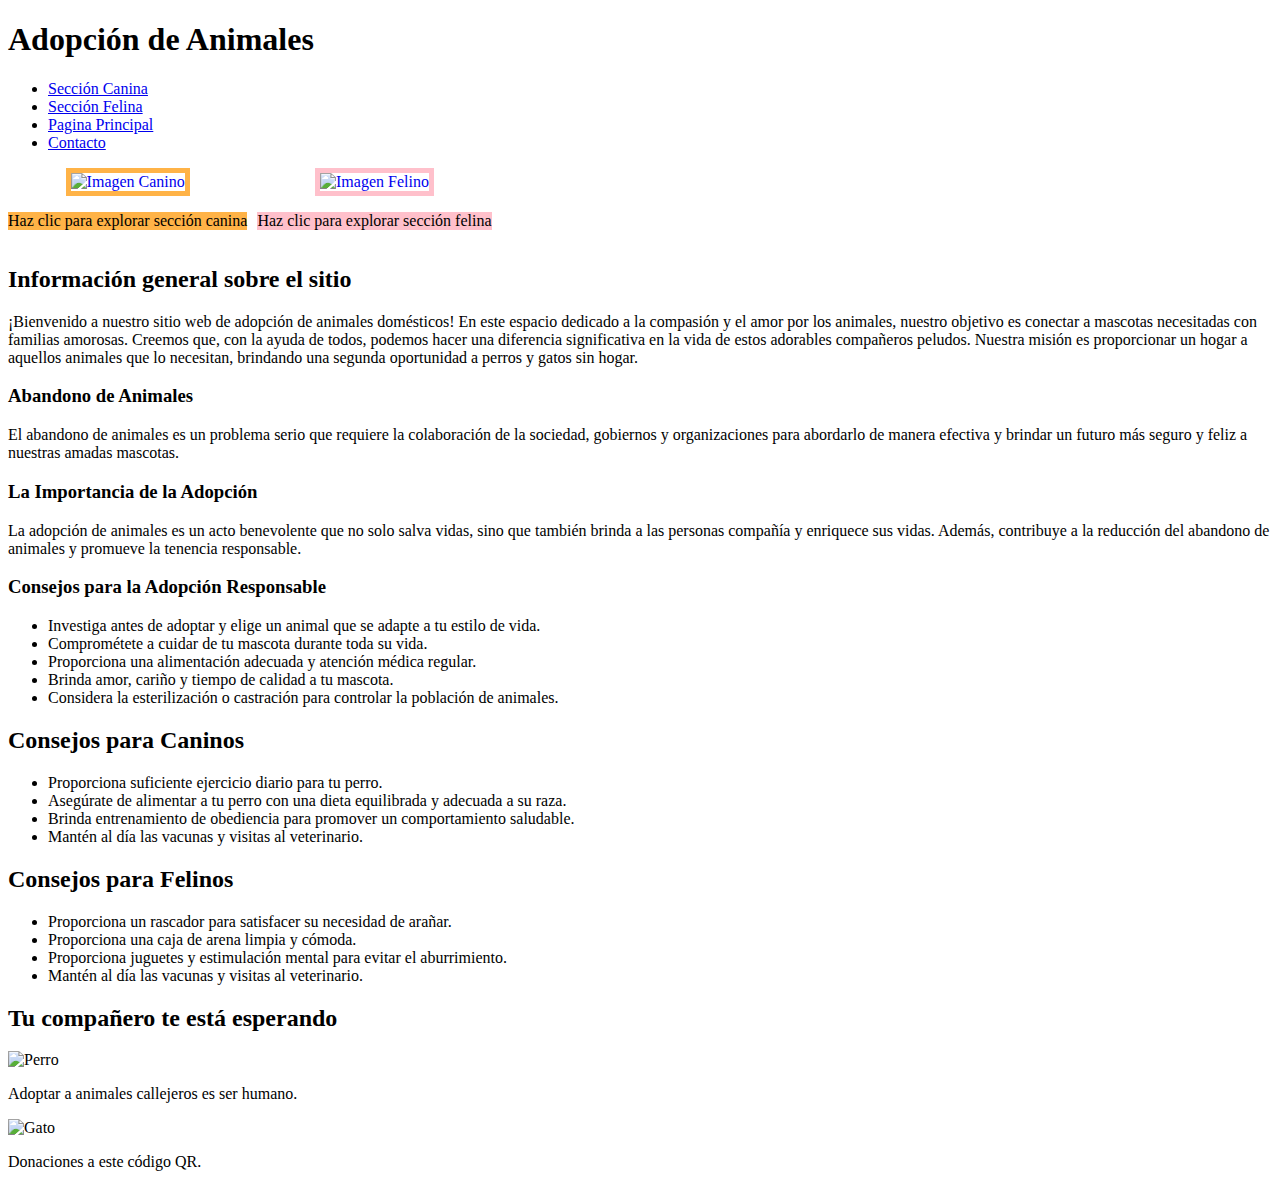
==== index.html @ 34eefc66 "Update and rename Adopcion.html to index.html" ====
<!DOCTYPE html>
<html lang="es">
<head>
    <meta charset="UTF-8">
    <meta name="viewport" content="width=device-width, initial-scale=1.0">
    <link type="text/css" rel="stylesheet" href="./styles/Adopcion.css" >
    <link type="text/css" rel="stylesheet" href="./styles/Global.css" >
    <title>Adopción de Animales</title>
</head>


<header>
    <h1>Adopción de Animales</h1>
    <nav>
        <ul>
            <li><a href="SeccionCanina.html">Sección Canina</a></li>
            <li><a href="SeccionFelina.html">Sección Felina</a></li>
            <li><a href="Adopcion.html">Pagina Principal</a></li>
            <li><a href="Contacto.html">Contacto</a></li>
        </ul>
    </nav>
    <div style="display: flex;">
        <a href="SeccionCanina.html" style="display: inline-block; margin-right: 10px; text-decoration: none;">
            <div style="text-align: center;">
                <img src="https://img.freepik.com/foto-gratis/lindo-perro-marron-hogar_181624-41257.jpg?size=300&ext=jpg" alt="Imagen Canino" style="width: 150px; height: 150px; object-fit: cover; border: 5px solid #FFB347;">
            </div>
            <p style="background: #FFB347; text-align: center; color: black;">Haz clic para explorar sección canina</p>
        </a>
        <a href="SeccionFelina.html" style="display: inline-block; text-decoration: none;">
            <div style="text-align: center;">
                <img src="https://images.ecestaticos.com/WQdxthvn11oGVR4dzkf-KWZWn3s=/0x0:2120x1414/557x418/filters:fill(white):format(jpg)/f.elconfidencial.com%2Foriginal%2F47b%2F328%2F963%2F47b3289639713b8e80c8d682d219fba7.jpg" alt="Imagen Felino" style="width: 150px; height: 150px; object-fit: cover; border: 5px solid #FFC0CB;">
            </div>
            <p style="background: #FFC0CB; text-align: center; color: black;">Haz clic para explorar sección felina</p>
        </a>
    </div>
</header>



    <main>
        <section class="section">
            <h2>Información general sobre el sitio</h2>
            <p>¡Bienvenido a nuestro sitio web de adopción de animales domésticos! En este espacio dedicado a la compasión y el amor por los animales, nuestro objetivo es conectar a mascotas necesitadas con familias amorosas. Creemos que, con la ayuda de todos, podemos hacer una diferencia significativa en la vida de estos adorables compañeros peludos. Nuestra misión es proporcionar un hogar a aquellos animales que lo necesitan, brindando una segunda oportunidad a perros y gatos sin hogar.</p>
           
            <h3>Abandono de Animales</h3>
            <p>El abandono de animales es un problema serio que requiere la colaboración de la sociedad, gobiernos y organizaciones para abordarlo de manera efectiva y brindar un futuro más seguro y feliz a nuestras amadas mascotas.</p>
            
            <h3>La Importancia de la Adopción</h3>
            <p>La adopción de animales es un acto benevolente que no solo salva vidas, sino que también brinda a las personas compañía y enriquece sus vidas. Además, contribuye a la reducción del abandono de animales y promueve la tenencia responsable.</p>
            
            <h3>Consejos para la Adopción Responsable</h3>
            <ul>
                <li>Investiga antes de adoptar y elige un animal que se adapte a tu estilo de vida.</li>
                <li>Comprométete a cuidar de tu mascota durante toda su vida.</li>
                <li>Proporciona una alimentación adecuada y atención médica regular.</li>
                <li>Brinda amor, cariño y tiempo de calidad a tu mascota.</li>
                <li>Considera la esterilización o castración para controlar la población de animales.</li>
            </ul>
        </section>

        <!-- Sección de Consejos para Caninos -->
        <section class="section">
            <h2>Consejos para Caninos</h2>
            <ul>
                <li>Proporciona suficiente ejercicio diario para tu perro.</li>
                <li>Asegúrate de alimentar a tu perro con una dieta equilibrada y adecuada a su raza.</li>
                <li>Brinda entrenamiento de obediencia para promover un comportamiento saludable.</li>
                <li>Mantén al día las vacunas y visitas al veterinario.</li>
            </ul>
        </section>

        <!-- Sección de Consejos para Felinos -->
        <section class="section">
            <h2>Consejos para Felinos</h2>
            <ul>
                <li>Proporciona un rascador para satisfacer su necesidad de arañar.</li>
                <li>Proporciona una caja de arena limpia y cómoda.</li>
                <li>Proporciona juguetes y estimulación mental para evitar el aburrimiento.</li>
                <li>Mantén al día las vacunas y visitas al veterinario.</li>
            </ul>
        </section>

        <!-- Sección de Imágenes de Perro y Gato -->
        <section class="section">
            <h2>Tu compañero te está esperando</h2>
            <div>
                <img src="https://images.unsplash.com/photo-1444212477490-ca407925329e?ixlib=rb-4.0.3&ixid=M3wxMjA3fDB8MHxzZWFyY2h8NHx8cGVycm8lMjBjywxsZWplcm98ZW58MHx8MHx8fDA%3D&w=1000&q=80" alt="Perro" class="animal-image">
                <p>Adoptar a animales callejeros es ser humano.</p>
            </div>
            <div>
                <img src="https://fei.org.ar/wp-content/uploads/2021/03/QR-FEI.png" alt="Gato" class="animal-image">
                <p>Donaciones a este código QR.</p>
            </div>
        </section>
    </main>
</body>
</html>
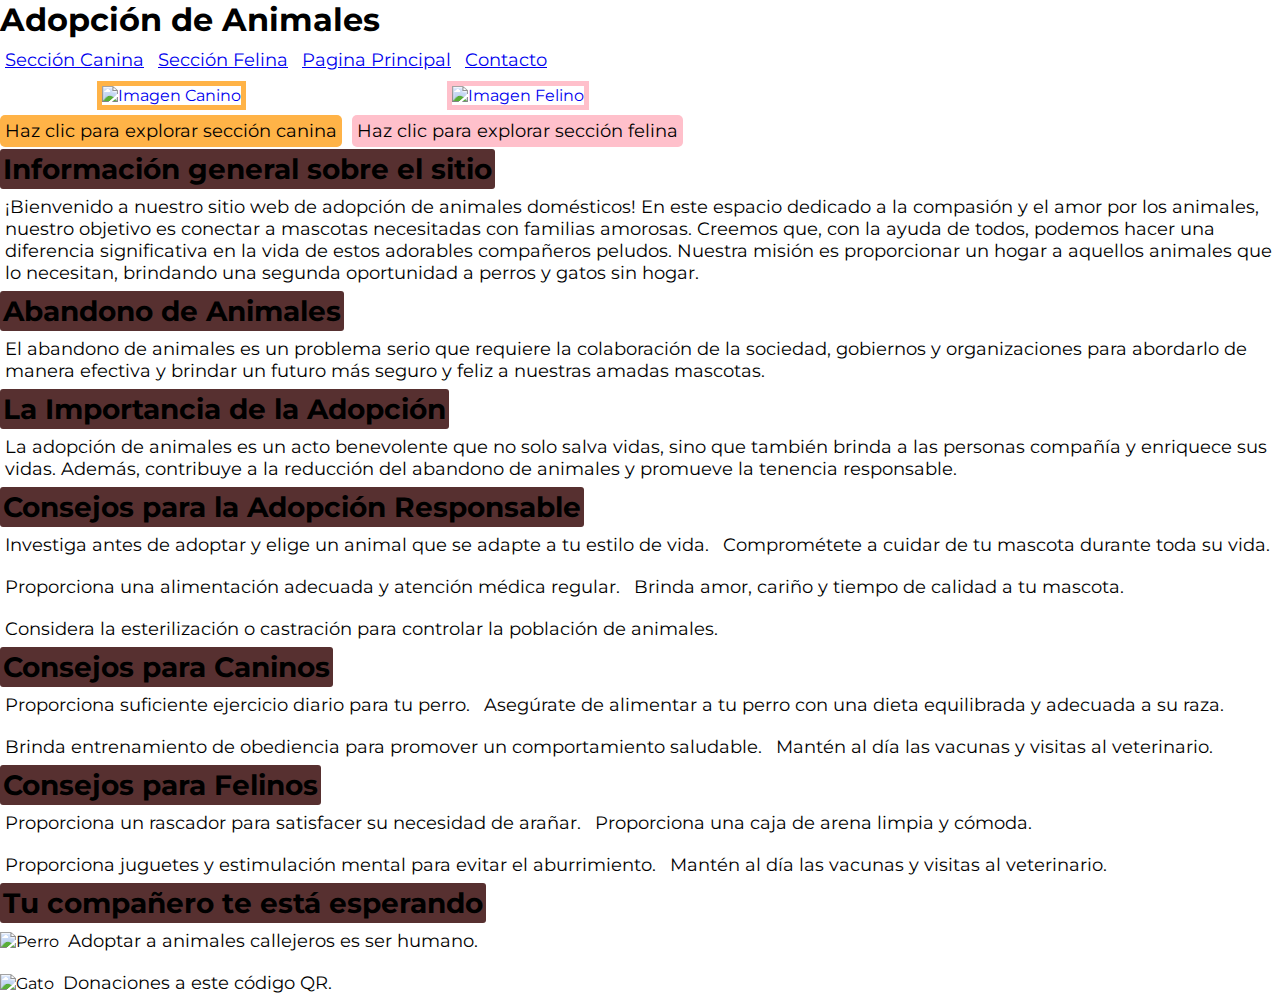
==== commit 5330cf06: "index" ====
--- a/index.html
+++ b/index.html
@@ -15,7 +15,7 @@
         <ul>
             <li><a href="SeccionCanina.html">Sección Canina</a></li>
             <li><a href="SeccionFelina.html">Sección Felina</a></li>
-            <li><a href="Adopcion.html">Pagina Principal</a></li>
+            <li><a href="index.html">Pagina Principal</a></li>
             <li><a href="Contacto.html">Contacto</a></li>
         </ul>
     </nav>
--- a/styles/Adopcion.css
+++ b/styles/Adopcion.css
@@ -0,0 +1,55 @@
+body {
+  background-image: url("https://img2.rtve.es/i/?w=1600&i=1611913347958.jpg");
+  background-size: cover;
+  background-repeat: no-repeat;
+  background-attachment: fixed;
+}
+
+.modal {
+  display: none;
+  position: fixed;
+  top: 0;
+  left: 0;
+  width: 100%;
+  height: 100%;
+  background-color: rgba(0, 0, 0, 0.7);
+  z-index: 1;
+  justify-content: center;
+  align-items: center;
+}
+
+.modal-content {
+  background-color: #ffb347;
+  padding: 20px;
+  border-radius: 10px;
+}
+
+.animal-image {
+  width: 200px;
+  height: auto;
+}
+
+p,
+li {
+  font-size: 18px;
+  display: inline-block;
+  background: rgba(255, 255, 255, 0.7);
+  padding: 5px;
+  border-radius: 5px;
+  color: #000;
+  margin: 5px 0;
+}
+
+h2,
+h3 {
+  font-size: 28px;
+  background-color: #573030;
+  padding: 3px;
+  border-radius: 3px;
+  display: inline;
+  margin-right: 10px;
+}
+
+.section h2 {
+  margin-bottom: 20px;
+}
--- a/styles/Global.css
+++ b/styles/Global.css
@@ -0,0 +1,12 @@
+@import url("https://fonts.googleapis.com/css2?family=Alumni+Sans+Collegiate+One&family=Montserrat:wght@100;200;300;400;500;600;700;800&display=swap");
+
+* {
+  box-sizing: border-box;
+  padding: 0;
+  margin: 0;
+}
+
+html {
+  font-family: "Alumni Sans Collegiate One", sans-serif;
+  font-family: "Montserrat", sans-serif;
+}
